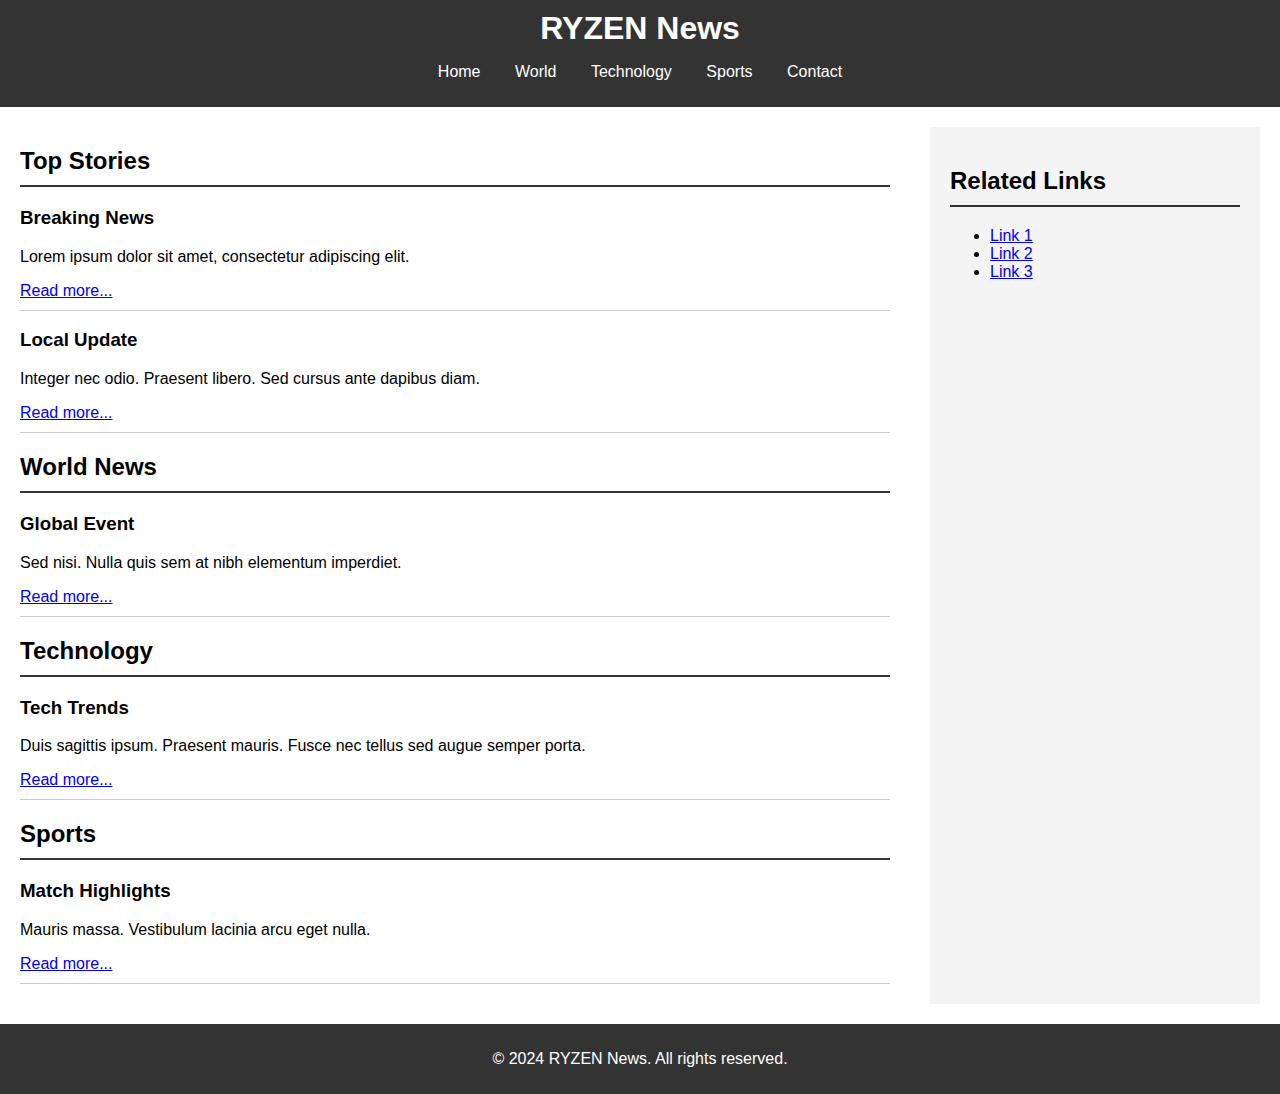
==== html/testing.html @ 99c83de3 "Add files via upload" ====
<!DOCTYPE html>
<html lang="en">
<head>
    <meta charset="UTF-8">
    <meta name="viewport" content="width=device-width, initial-scale=1.0">
    <title>Ryzen News - MORE</title>
    <link rel="icon" href="icons/icons8-c-96.png">
    <link rel="stylesheet" href="testing.css">
</head>
<body>
    <header>
        <h1>RYZEN News</h1>
        <nav>
            <ul>
                <li>
                    <a href="index.html">Home</a>
                </li>
                <li><a href="#world">World</a></li>
                <li><a href="#technology">Technology</a></li>
                <li><a href="#sports">Sports</a></li>
                <li><a href="#contact">Contact</a></li>
            </ul>
        </nav>
    </header>

    <div class="container">
        <main>
            <section id="home">
                <h2>Top Stories</h2>
                <article>
                    <h3>Breaking News</h3>
                    <p>Lorem ipsum dolor sit amet, consectetur adipiscing elit.</p>
                    <a href="#">Read more...</a>
                </article>
                <article>
                    <h3>Local Update</h3>
                    <p>Integer nec odio. Praesent libero. Sed cursus ante dapibus diam.</p>
                    <a href="#">Read more...</a>
                </article>
            </section>

            <section id="world">
                <h2>World News</h2>
                <article>
                    <h3>Global Event</h3>
                    <p>Sed nisi. Nulla quis sem at nibh elementum imperdiet.</p>
                    <a href="#">Read more...</a>
                </article>
            </section>

            <section id="technology">
                <h2>Technology</h2>
                <article>
                    <h3>Tech Trends</h3>
                    <p>Duis sagittis ipsum. Praesent mauris. Fusce nec tellus sed augue semper porta.</p>
                    <a href="#">Read more...</a>
                </article>
            </section>

            <section id="sports">
                <h2>Sports</h2>
                <article>
                    <h3>Match Highlights</h3>
                    <p>Mauris massa. Vestibulum lacinia arcu eget nulla.</p>
                    <a href="#">Read more...</a>
                </article>
            </section>
        </main>

        <aside>
            <h2>Related Links</h2>
            <ul>
                <li><a href="#">Link 1</a></li>
                <li><a href="#">Link 2</a></li>
                <li><a href="#">Link 3</a></li>
            </ul>
        </aside>
    </div>

    <footer>
        <p>&copy; 2024 RYZEN News. All rights reserved.</p>
    </footer>
</body>
</html>
---- html/testing.css ----
body {
        font-family: Arial, sans-serif;
        margin: 0;
        padding: 0;
    }
    header {
        background-color: #333;
        color: white;
        padding: 10px 0;
        text-align: center;
        position: sticky;
        top: 0;
    }
    header h1 {
        margin: 0;
    }
    nav ul {
        list-style: none;
        padding: 0;
    }
    nav ul li {
        display: inline;
        margin: 0 15px;
    }
    nav ul li a {
        color: white;
        text-decoration: none;
    }
    li:hover {
        background-color: gray;
        border-radius: 10px;
    }
    .container {
        display: flex;
        justify-content: space-between;
        padding: 20px;
    }
    main {
        flex: 3;
        padding-right: 20px;
    }
    section {
        margin-bottom: 20px;
    }
    h2 {
        border-bottom: 2px solid #333;
        padding-bottom: 10px;
    }
    article {
        border-bottom: 1px solid #ccc;
        margin-bottom: 10px;
        padding-bottom: 10px;
    } 
    aside {
        flex: 1;
        background-color: #f4f4f4;
        padding: 20px;
        margin-left: 20px;
    }
    footer {
        background-color: #333;
        color: white;
        text-align: center;
        padding: 10px 0;
    }
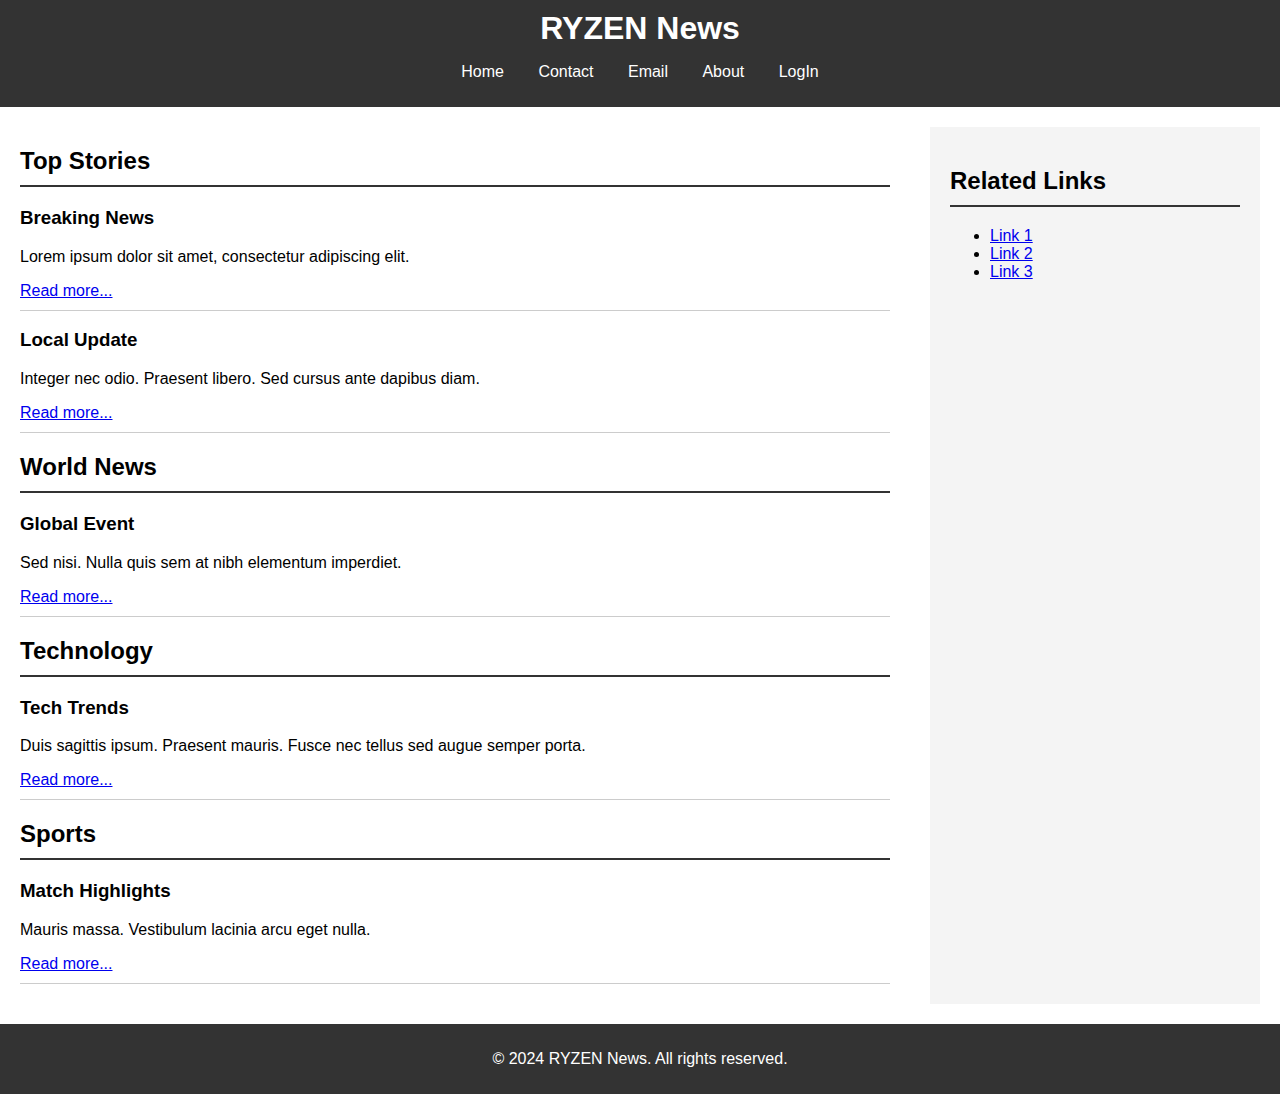
==== commit 7bbd7cce: "Update testing.html" ====
--- a/html/testing.html
+++ b/html/testing.html
@@ -12,13 +12,11 @@
         <h1>RYZEN News</h1>
         <nav>
             <ul>
-                <li>
-                    <a href="index.html">Home</a>
-                </li>
-                <li><a href="#world">World</a></li>
-                <li><a href="#technology">Technology</a></li>
-                <li><a href="#sports">Sports</a></li>
-                <li><a href="#contact">Contact</a></li>
+                <li><a href="index.html">Home</a></li>
+                <li><a href="contact.html">Contact</a></li>
+                <li><a href="email.html">Email</a></li>
+                <li><a href="about.html">About</a></li>
+                <li><a href="login.html">LogIn</a></li>
             </ul>
         </nav>
     </header>
